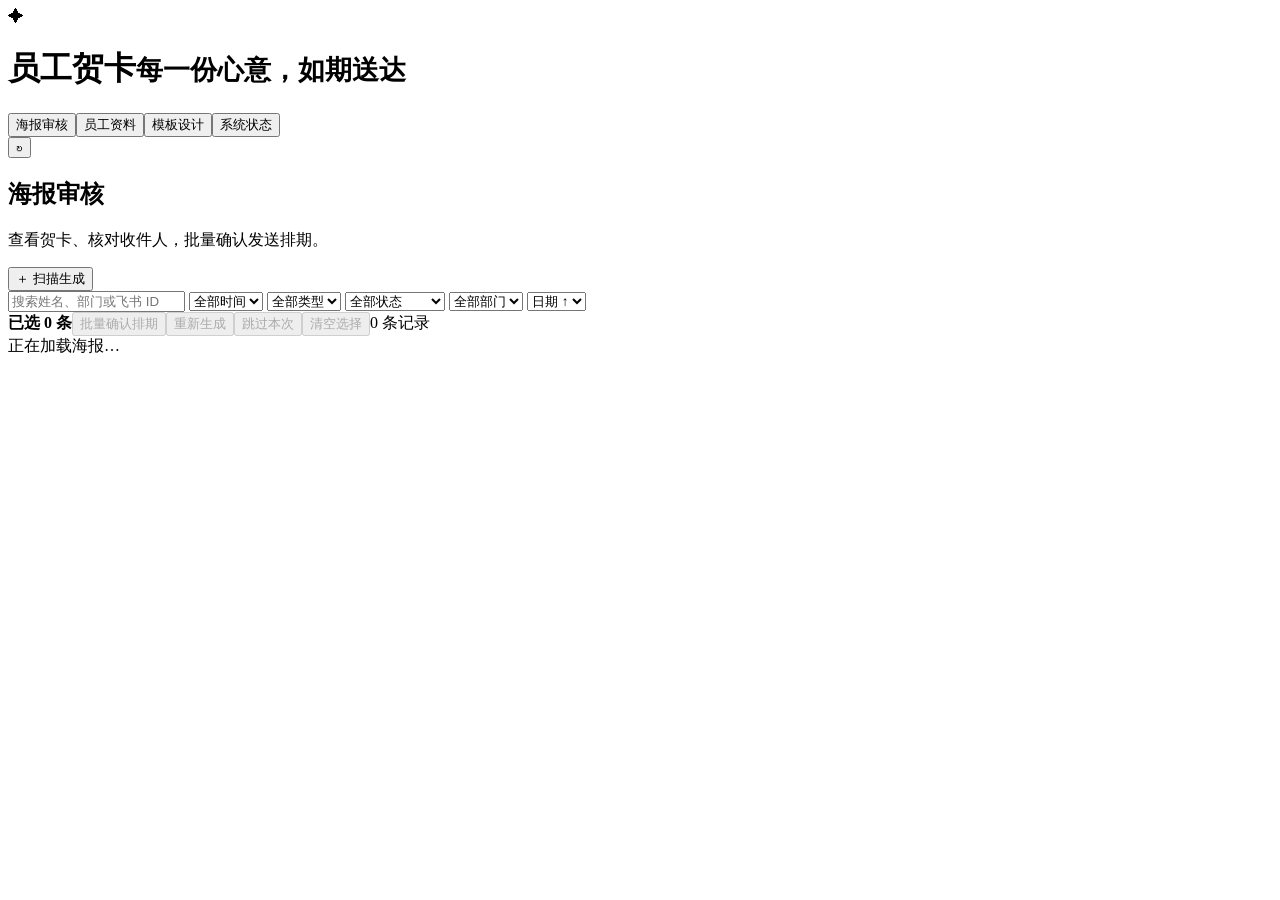
==== app/static/index.html @ 4ad16a9b "Improve imports, Feishu setup, notices, and card review layout" ====
<!DOCTYPE html>
<html lang="zh-CN">
<head>
<meta charset="UTF-8"><meta name="viewport" content="width=device-width, initial-scale=1.0">
<title>员工贺卡 · 人事工作台</title>
<link rel="stylesheet" href="/static/workspace.css">
<script defer src="/static/workspace.js"></script><script defer src="/static/template-editor.js"></script>
</head>
<body>
<header>
  <div class="brand"><span class="brand-mark" aria-hidden="true">✦</span><h1>员工贺卡<small>每一份心意，如期送达</small></h1></div>
  <nav aria-label="工作台导航"><button data-tab="events" aria-current="page">海报审核</button><button data-tab="staff">员工资料</button><button data-tab="tpl">模板设计</button><button data-tab="sys">系统状态</button></nav>
  <span class="spacer"></span><button id="refresh" class="header-refresh" title="刷新当前页" aria-label="刷新当前页">↻</button>
</header>
<main>
<section id="tab-events">
  <div class="page-head"><div><h2>海报审核</h2><p>查看贺卡、核对收件人，批量确认发送排期。</p></div><div class="page-head-actions"><button id="scan" class="primary">＋ 扫描生成</button></div></div>
  <div class="filter-bar" aria-label="筛选海报">
    <input id="event-search" type="search" placeholder="搜索姓名、部门或飞书 ID" aria-label="搜索海报">
    <select id="scope" aria-label="审核周期"><option value="all">全部时间</option><option value="this">本周</option><option value="next">下周</option><option value="pending">待处理</option></select>
    <select id="event-type" aria-label="贺卡类型"><option value="">全部类型</option><option value="birthday">生日</option><option value="anniversary">入职周年</option></select>
    <select id="event-status" aria-label="审核状态"><option value="">全部状态</option><option value="ready">待确认</option><option value="confirmed">已确认待推送</option><option value="needs_regeneration">需重新生成</option><option value="blocked">核验阻止</option><option value="generating">生成中</option><option value="gen_failed">生成失败</option><option value="failed">推送失败</option><option value="pushing">推送中</option><option value="pushed">已推送</option><option value="simulated">演练完成</option><option value="skipped">已跳过</option><option value="delivery_unknown">发送回执不明</option><option value="expired">已过期</option></select>
    <select id="event-department" aria-label="海报部门"><option value="">全部部门</option></select>
    <span class="spacer"></span><select id="event-sort" aria-label="日期排序"><option value="asc">日期 ↑</option><option value="desc">日期 ↓</option></select><span id="events-loading" class="meta" role="status"></span>
  </div>
  <div id="event-reports" class="reports" aria-live="polite"></div>
  <div class="batch-bar"><b id="event-selected-count">已选 0 条</b><button id="confirm-all" disabled>批量确认排期</button><button id="regenerate-selected" disabled>重新生成</button><button id="skip-selected" disabled>跳过本次</button><button id="clear-events" disabled>清空选择</button><span class="spacer"></span><span id="evsum" class="meta">0 条记录</span></div>
  <div id="events"><div class="empty">正在加载海报…</div></div>
</section>
<section id="tab-staff" hidden>
  <div class="page-head"><div><h2>员工资料</h2><p>核验时实时查询飞书，核对姓名、完整部门和当前应用的 open_id。</p></div><div class="page-head-actions"><button id="open-feishu-settings">飞书连接</button><button id="sync-employees">从飞书同步</button><button id="add-employee" class="primary">＋ 新增员工</button></div></div>
  <details class="import-panel"><summary>导入员工名单 <span class="meta">· CSV / XLSX</span></summary><div class="import-content"><label class="field">选择名单文件<input type="file" id="csv" accept=".csv,.xlsx"></label><button id="download-template">下载导入模板</button><button id="import-employees" class="primary">开始导入</button><span class="meta">按行显示新增、更新和错误结果。</span></div></details>
  <div class="filter-bar" aria-label="筛选员工">
    <input id="kw" type="search" placeholder="搜索姓名、工号或飞书 ID" aria-label="搜索员工">
    <select id="staff-filter" aria-label="在职状态"><option value="active">在职员工</option><option value="all">全部员工</option><option value="inactive">已离职 / 停用</option></select>
    <select id="staff-department" aria-label="员工部门"><option value="">全部部门</option></select>
    <select id="staff-identity" aria-label="身份核验状态"><option value="">全部核验状态</option><option value="verified">核验通过</option><option value="pending">待核验</option><option value="unavailable">暂无法核验</option><option value="failed">核验失败</option></select>
  </div>
  <div id="staff-reports" class="reports" aria-live="polite"></div>
  <div class="batch-bar"><b id="selected-count">已选 0 人</b><button id="verify-selected" disabled>三重核验</button><button id="disable-selected" class="danger" disabled>批量离职 / 停用</button><button id="clear-selection" disabled>清空选择</button><span class="spacer"></span><span id="staff-count" class="meta">0 条记录</span></div>
  <div id="staff"></div>
</section>
<section id="tab-tpl" hidden>
  <div class="page-head"><div><h2>模板设计</h2><p>选好底图，编辑一段祝福文案，名单字段会自动填入每位员工的贺卡。</p></div><span class="spacer"></span><span id="draft-state" class="badge">尚未加载</span></div>
  <div id="tpl-reports" class="reports" aria-live="polite"></div>
  <fieldset id="tpl-work" disabled><div class="tpl-layout">
    <div class="tpl-form">
      <label class="field">贺卡类型<select id="tpl-key"></select></label>
      <div id="tpl-background"></div><div id="tpl-vars" class="grid vars-grid"></div><div id="tpl-editor"></div>
      <div class="bar save-bar"><button id="save-tpl" class="primary">保存模板</button><button id="reset-tpl">撤销修改</button><span class="meta">保存后用于新生成的海报。</span></div>
    </div>
    <aside class="tpl-preview-panel">
      <h3>海报预览</h3><div class="grid"><label class="field full">预览员工<select id="pv-employee"><option value="">正在加载…</option></select></label><label class="field">事件日期<input id="pv-date" type="date" required></label><label class="field">周年数<input id="pv-years" type="number" readonly></label></div>
      <p id="pv-identity" class="meta" style="margin:9px 0"></p>
      <div class="bar"><button id="preview-tpl">更新预览</button><label class="meta"><input id="auto-preview" type="checkbox" checked> 自动预览</label></div>
      <p id="preview-state" class="preview-state" role="status">正在准备预览…</p><div id="tpl-preview" class="preview-stage"><div class="empty">预览当前文案与字体效果<br>点击海报可放大查看</div></div>
    </aside>
  </div></fieldset>
</section>
<section id="tab-sys" hidden>
  <div class="page-head"><div><h2>系统状态</h2><p>查看运行模式、飞书连接及任务状态。</p></div><span class="spacer"></span><button id="check-health">重新检查</button></div>
  <div class="bar" style="margin-bottom:18px"><label class="meta">管理口令 <input id="token" class="token" type="password" placeholder="未设可留空" autocomplete="off"></label><span class="meta">填写后刷新对应页面。</span></div>
  <div id="sys-reports" class="reports" aria-live="polite"></div>
  <form id="feishu-config-form" class="feishu-settings">
    <h3>飞书连接</h3><p id="feishu-connection-state" class="hint" role="status">尚未检查</p>
    <fieldset id="feishu-config-fields"><div class="grid">
      <label class="field">App ID<input id="feishu-app-id" type="text" placeholder="cli_ 开头的应用 ID" autocomplete="off" required></label>
      <label class="field">App Secret<input id="feishu-app-secret" type="password" placeholder="填写应用密钥" autocomplete="new-password"></label>
    </div><div class="bar" style="margin-top:14px"><button type="submit" class="primary">保存连接配置</button><button type="button" id="test-feishu-connection">检查通讯录连接</button><a href="https://open.feishu.cn/app" target="_blank" rel="noopener noreferrer">创建 / 管理飞书应用 ↗</a></div></fieldset>
    <p class="hint">密钥只保存在本机，不回显。已保存时留空表示保留；保存后立即生效。连接检查读取通讯录，不发送消息。</p>
    <details class="feishu-setup-help"><summary>还没有应用？查看接入步骤</summary><ol><li>用公司飞书账号登录开放平台，创建企业自建应用“员工贺卡助手”，添加机器人能力。</li><li>开通通讯录用户与部门读取权限，将通讯录权限范围覆盖需要导入的员工，发布版本并完成企业审核。</li><li>在“凭证与基础信息”复制 App ID 和 App Secret 到上方，保存后检查连接。</li></ol><p class="hint">连接成功后，在员工资料页同步名单并核验。open_id 随应用变化，请使用当前应用读取的 ID；生日、入职日期缺失时可从名单补全。</p></details>
  </form>
  <div class="panel"><p id="run-mode" class="hint">尚未检查</p><details><summary>运行详情</summary><pre id="health"></pre></details></div>
</section>
</main>


<dialog id="employee-dialog" aria-labelledby="employee-title"><form id="employee-form"><div class="dialog-head"><h3 id="employee-title">员工资料</h3></div><fieldset id="employee-fields"><div class="dialog-body"><div class="grid">
  <label class="field">姓名 *<input name="name" required maxlength="120"></label><label class="field">部门 *<input name="department" required maxlength="240"></label><label class="field">工号<input name="employee_no"></label><label class="field">邮箱 / 手机号<input name="email"></label><label class="field">入职日期<input name="join_date" type="date"></label><label class="field">生日<input name="birth_date" type="date"></label><label class="field full">飞书 ID（open_id）<input name="feishu_open_id" placeholder="ou_…；未知可先留空，保存后匹配飞书"></label><label class="field full">备注<textarea name="note" rows="2"></textarea></label>
  </div><p class="hint" style="margin-top:14px">姓名、部门、飞书 ID 需与飞书通讯录一致。资料变更后以服务端核验状态为准；需重新生成的海报必须重新审核。</p><p id="employee-error" class="error" role="alert"></p></div><div class="dialog-foot"><button type="button" data-close="employee-dialog">取消</button><button type="submit" class="primary">保存资料</button></div></fieldset></form></dialog>
<dialog id="confirm-dialog" aria-labelledby="confirm-title"><div class="dialog-head"><h3 id="confirm-title"></h3></div><div class="dialog-body"><p id="confirm-message" class="details-line"></p><ul id="confirm-items"></ul></div><div class="dialog-foot"><button id="confirm-cancel">取消</button><button id="confirm-accept" class="primary">确认</button></div></dialog>
<dialog id="candidate-dialog" aria-labelledby="candidate-title"><div class="dialog-head"><h3 id="candidate-title">核对飞书候选人</h3><span class="spacer"></span><button data-close="candidate-dialog">关闭</button></div><div class="dialog-body"><p id="candidate-employee" class="details-line"></p><p class="hint" style="margin-top:10px">候选匹配不等于已绑定。只有符合条件的候选人可选；选择后仍由服务端严格核验姓名、部门和飞书 ID。</p><p id="candidate-message" class="error" role="alert"></p><div id="candidates"></div></div></dialog>
<dialog id="zoom-dialog" aria-label="海报大图"><div class="bar" style="padding:10px 14px"><span class="meta">海报大图</span><span class="spacer"></span><button data-close="zoom-dialog">关闭</button></div><img id="zoom-img" alt="海报完整预览"></dialog>
<div id="toast" role="status" hidden></div>
<dialog id="event-detail-dialog" aria-labelledby="event-detail-title"><div class="dialog-head"><h3 id="event-detail-title">贺卡核查</h3><span class="spacer"></span><button data-close="event-detail-dialog">关闭</button></div><div id="event-detail" class="dialog-body"></div></dialog>
</body>
</html>
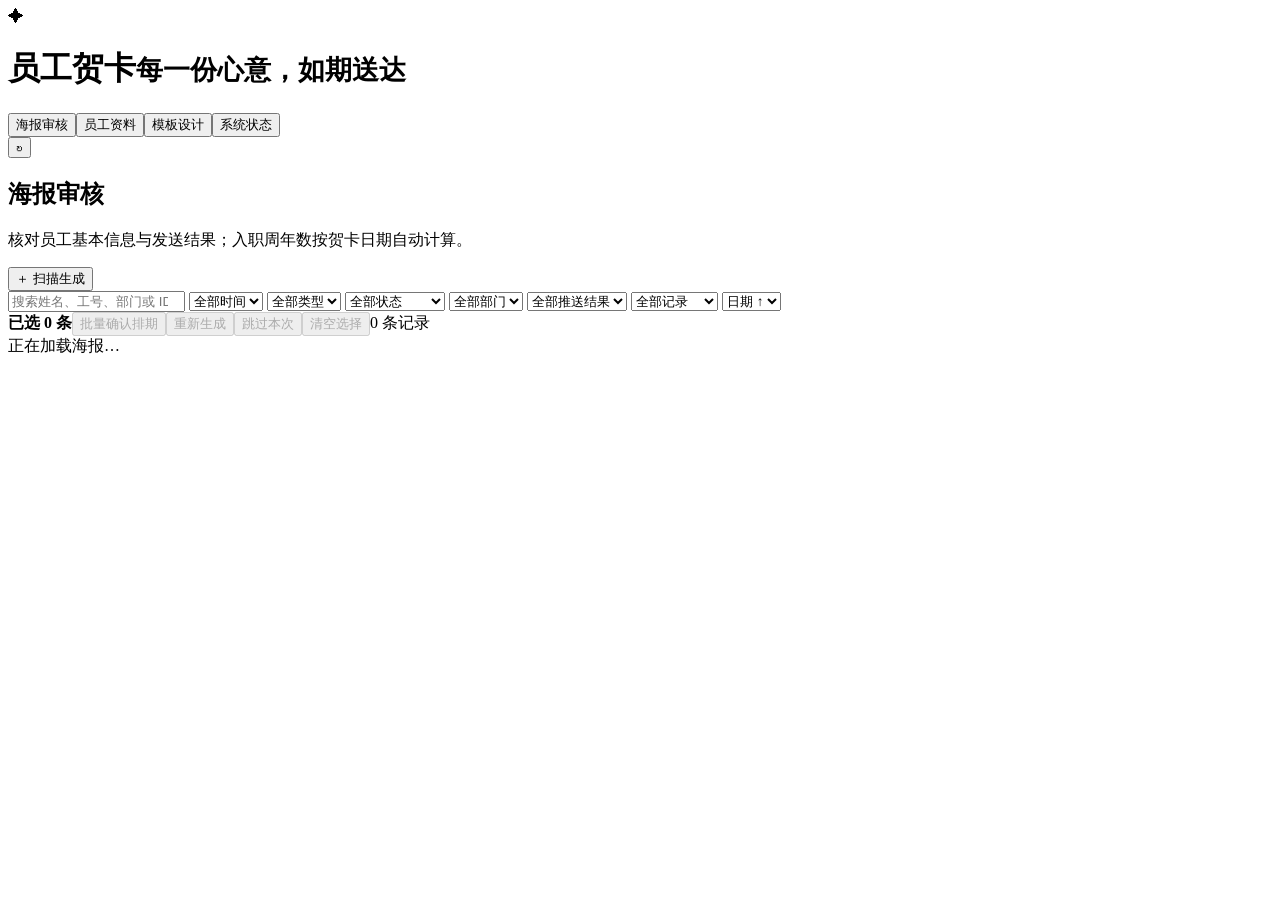
==== commit f3e87b0e: "Add employee review fields and clear delivery status notices" ====
--- a/app/static/index.html
+++ b/app/static/index.html
@@ -14,13 +14,15 @@
 </header>
 <main>
 <section id="tab-events">
-  <div class="page-head"><div><h2>海报审核</h2><p>查看贺卡、核对收件人，批量确认发送排期。</p></div><div class="page-head-actions"><button id="scan" class="primary">＋ 扫描生成</button></div></div>
+  <div class="page-head"><div><h2>海报审核</h2><p>核对员工基本信息与发送结果；入职周年数按贺卡日期自动计算。</p></div><div class="page-head-actions"><button id="scan" class="primary">＋ 扫描生成</button></div></div>
   <div class="filter-bar" aria-label="筛选海报">
-    <input id="event-search" type="search" placeholder="搜索姓名、部门或飞书 ID" aria-label="搜索海报">
+    <input id="event-search" type="search" placeholder="搜索姓名、工号、部门或 ID" aria-label="搜索海报">
     <select id="scope" aria-label="审核周期"><option value="all">全部时间</option><option value="this">本周</option><option value="next">下周</option><option value="pending">待处理</option></select>
     <select id="event-type" aria-label="贺卡类型"><option value="">全部类型</option><option value="birthday">生日</option><option value="anniversary">入职周年</option></select>
     <select id="event-status" aria-label="审核状态"><option value="">全部状态</option><option value="ready">待确认</option><option value="confirmed">已确认待推送</option><option value="needs_regeneration">需重新生成</option><option value="blocked">核验阻止</option><option value="generating">生成中</option><option value="gen_failed">生成失败</option><option value="failed">推送失败</option><option value="pushing">推送中</option><option value="pushed">已推送</option><option value="simulated">演练完成</option><option value="skipped">已跳过</option><option value="delivery_unknown">发送回执不明</option><option value="expired">已过期</option></select>
     <select id="event-department" aria-label="海报部门"><option value="">全部部门</option></select>
+    <select id="event-delivery" aria-label="是否推送"><option value="">全部推送结果</option><option value="sent">已推送</option><option value="not_sent">未推送</option><option value="sending">推送中</option><option value="unknown">回执不明</option><option value="simulated">演练未发送</option></select>
+    <select id="event-issues" aria-label="异常筛选"><option value="">全部记录</option><option value="issues">有异常提醒</option><option value="clear">无异常提醒</option></select>
     <span class="spacer"></span><select id="event-sort" aria-label="日期排序"><option value="asc">日期 ↑</option><option value="desc">日期 ↓</option></select><span id="events-loading" class="meta" role="status"></span>
   </div>
   <div id="event-reports" class="reports" aria-live="polite"></div>
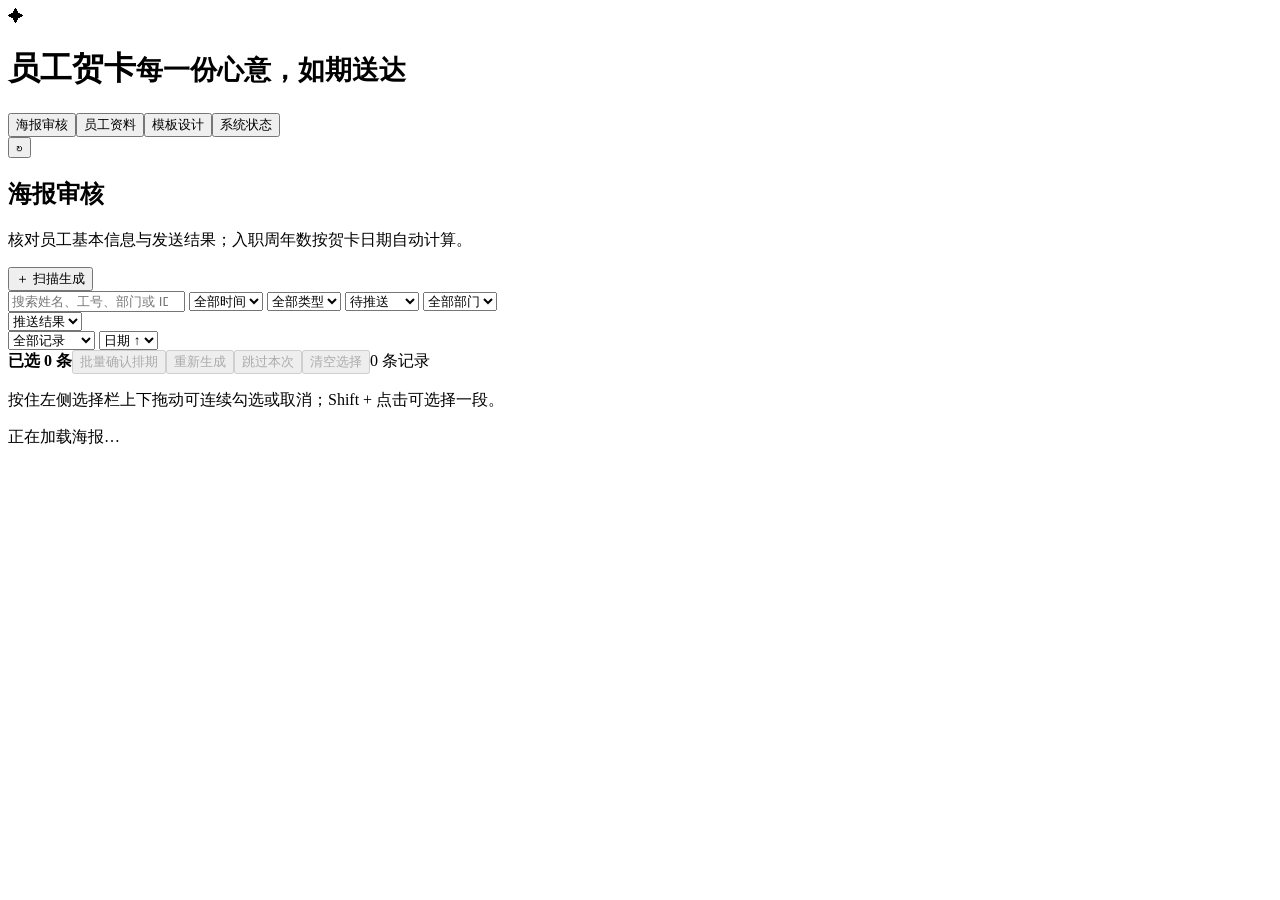
==== commit ab042ad7: "Streamline staff management, poster review, and range selection" ====
--- a/app/static/index.html
+++ b/app/static/index.html
@@ -4,7 +4,7 @@
 <meta charset="UTF-8"><meta name="viewport" content="width=device-width, initial-scale=1.0">
 <title>员工贺卡 · 人事工作台</title>
 <link rel="stylesheet" href="/static/workspace.css">
-<script defer src="/static/workspace.js"></script><script defer src="/static/template-editor.js"></script>
+<script defer src="/static/staff-filters.js"></script><script defer src="/static/review-status.js"></script><script defer src="/static/row-selection.js"></script><script defer src="/static/workspace.js"></script><script defer src="/static/staff-batch.js"></script><script defer src="/static/template-editor.js"></script>
 </head>
 <body>
 <header>
@@ -19,27 +19,32 @@
     <input id="event-search" type="search" placeholder="搜索姓名、工号、部门或 ID" aria-label="搜索海报">
     <select id="scope" aria-label="审核周期"><option value="all">全部时间</option><option value="this">本周</option><option value="next">下周</option><option value="pending">待处理</option></select>
     <select id="event-type" aria-label="贺卡类型"><option value="">全部类型</option><option value="birthday">生日</option><option value="anniversary">入职周年</option></select>
-    <select id="event-status" aria-label="审核状态"><option value="">全部状态</option><option value="ready">待确认</option><option value="confirmed">已确认待推送</option><option value="needs_regeneration">需重新生成</option><option value="blocked">核验阻止</option><option value="generating">生成中</option><option value="gen_failed">生成失败</option><option value="failed">推送失败</option><option value="pushing">推送中</option><option value="pushed">已推送</option><option value="simulated">演练完成</option><option value="skipped">已跳过</option><option value="delivery_unknown">发送回执不明</option><option value="expired">已过期</option></select>
+    <select id="event-status" aria-label="推送状态"><option value="pending">待推送</option><option value="sent">已推送</option><option value="failed">推送失败</option></select>
     <select id="event-department" aria-label="海报部门"><option value="">全部部门</option></select>
-    <select id="event-delivery" aria-label="是否推送"><option value="">全部推送结果</option><option value="sent">已推送</option><option value="not_sent">未推送</option><option value="sending">推送中</option><option value="unknown">回执不明</option><option value="simulated">演练未发送</option></select>
+    <div class="event-result-filter"><select id="event-delivery" aria-label="推送结果"><option value="" hidden disabled selected>推送结果</option><option value="sent">成功</option><option value="failed">失败</option></select><button id="clear-delivery-filter" type="button" aria-label="清除推送结果筛选，返回待推送" title="清除筛选，返回待推送" hidden>×</button></div>
     <select id="event-issues" aria-label="异常筛选"><option value="">全部记录</option><option value="issues">有异常提醒</option><option value="clear">无异常提醒</option></select>
     <span class="spacer"></span><select id="event-sort" aria-label="日期排序"><option value="asc">日期 ↑</option><option value="desc">日期 ↓</option></select><span id="events-loading" class="meta" role="status"></span>
   </div>
   <div id="event-reports" class="reports" aria-live="polite"></div>
   <div class="batch-bar"><b id="event-selected-count">已选 0 条</b><button id="confirm-all" disabled>批量确认排期</button><button id="regenerate-selected" disabled>重新生成</button><button id="skip-selected" disabled>跳过本次</button><button id="clear-events" disabled>清空选择</button><span class="spacer"></span><span id="evsum" class="meta">0 条记录</span></div>
+  <p id="event-selection-help" class="selection-help">按住左侧选择栏上下拖动可连续勾选或取消；Shift + 点击可选择一段。</p>
   <div id="events"><div class="empty">正在加载海报…</div></div>
 </section>
 <section id="tab-staff" hidden>
-  <div class="page-head"><div><h2>员工资料</h2><p>核验时实时查询飞书，核对姓名、完整部门和当前应用的 open_id。</p></div><div class="page-head-actions"><button id="open-feishu-settings">飞书连接</button><button id="sync-employees">从飞书同步</button><button id="add-employee" class="primary">＋ 新增员工</button></div></div>
+  <div class="page-head"><div><h2>员工资料</h2><p>维护基础资料；连接飞书后，系统按唯一姓名自动对应飞书 ID。</p></div><div class="page-head-actions"><button id="open-feishu-settings">飞书连接</button><button id="sync-employees">从飞书同步</button><button id="add-employee" class="primary">＋ 新增员工</button></div></div>
   <details class="import-panel"><summary>导入员工名单 <span class="meta">· CSV / XLSX</span></summary><div class="import-content"><label class="field">选择名单文件<input type="file" id="csv" accept=".csv,.xlsx"></label><button id="download-template">下载导入模板</button><button id="import-employees" class="primary">开始导入</button><span class="meta">按行显示新增、更新和错误结果。</span></div></details>
   <div class="filter-bar" aria-label="筛选员工">
-    <input id="kw" type="search" placeholder="搜索姓名、工号或飞书 ID" aria-label="搜索员工">
+    <input id="kw" type="search" placeholder="搜索姓名、工号或部门" aria-label="搜索员工">
     <select id="staff-filter" aria-label="在职状态"><option value="active">在职员工</option><option value="all">全部员工</option><option value="inactive">已离职 / 停用</option></select>
     <select id="staff-department" aria-label="员工部门"><option value="">全部部门</option></select>
-    <select id="staff-identity" aria-label="身份核验状态"><option value="">全部核验状态</option><option value="verified">核验通过</option><option value="pending">待核验</option><option value="unavailable">暂无法核验</option><option value="failed">核验失败</option></select>
+    <div class="staff-date-range" role="group" aria-label="入职日期区间"><span>入职日期</span><input id="staff-join-from" type="date" aria-label="入职开始日期"><span>至</span><input id="staff-join-to" type="date" aria-label="入职结束日期"></div>
+    <div class="staff-date-range" role="group" aria-label="出生月份区间"><span>出生月份</span><select id="staff-birth-from" aria-label="出生起始月份"><option value="">不限</option></select><span>至</span><select id="staff-birth-to" aria-label="出生结束月份"><option value="">不限</option></select></div>
+    <button id="staff-reset-filters">重置筛选</button>
   </div>
+  <p id="staff-filter-hint" class="hint" role="status" hidden></p>
   <div id="staff-reports" class="reports" aria-live="polite"></div>
-  <div class="batch-bar"><b id="selected-count">已选 0 人</b><button id="verify-selected" disabled>三重核验</button><button id="disable-selected" class="danger" disabled>批量离职 / 停用</button><button id="clear-selection" disabled>清空选择</button><span class="spacer"></span><span id="staff-count" class="meta">0 条记录</span></div>
+  <div class="batch-bar"><b id="selected-count">已选 0 人</b><button id="edit-selected" disabled>批量更正</button><button id="disable-selected" class="danger" disabled>批量离职 / 停用</button><button id="clear-selection" disabled>清空选择</button><span class="spacer"></span><span id="staff-count" class="meta">0 条记录</span></div>
+  <p id="staff-selection-help" class="selection-help">按住左侧选择栏上下拖动可连续勾选或取消；Shift + 点击可选择一段。</p>
   <div id="staff"></div>
 </section>
 <section id="tab-tpl" hidden>
@@ -48,15 +53,15 @@
   <fieldset id="tpl-work" disabled><div class="tpl-layout">
     <div class="tpl-form">
       <label class="field">贺卡类型<select id="tpl-key"></select></label>
-      <div id="tpl-background"></div><div id="tpl-vars" class="grid vars-grid"></div><div id="tpl-editor"></div>
-      <div class="bar save-bar"><button id="save-tpl" class="primary">保存模板</button><button id="reset-tpl">撤销修改</button><span class="meta">保存后用于新生成的海报。</span></div>
+      <div id="tpl-background"></div><div id="tpl-vars" class="grid vars-grid"></div><div id="tpl-company"></div>
     </div>
     <aside class="tpl-preview-panel">
-      <h3>海报预览</h3><div class="grid"><label class="field full">预览员工<select id="pv-employee"><option value="">正在加载…</option></select></label><label class="field">事件日期<input id="pv-date" type="date" required></label><label class="field">周年数<input id="pv-years" type="number" readonly></label></div>
-      <p id="pv-identity" class="meta" style="margin:9px 0"></p>
+      <h3>海报预览</h3><p class="preview-help">姓名、日期等字段由系统在生成贺卡时自动填入。</p>
       <div class="bar"><button id="preview-tpl">更新预览</button><label class="meta"><input id="auto-preview" type="checkbox" checked> 自动预览</label></div>
       <p id="preview-state" class="preview-state" role="status">正在准备预览…</p><div id="tpl-preview" class="preview-stage"><div class="empty">预览当前文案与字体效果<br>点击海报可放大查看</div></div>
     </aside>
+    <div id="tpl-editor" class="tpl-form tpl-copy-panel"></div>
+    <div class="bar save-bar"><button id="save-tpl" class="primary">保存模板</button><button id="reset-tpl">撤销修改</button><span class="meta">保存后用于新生成的海报。</span></div>
   </div></fieldset>
 </section>
 <section id="tab-sys" hidden>
@@ -70,20 +75,36 @@
       <label class="field">App Secret<input id="feishu-app-secret" type="password" placeholder="填写应用密钥" autocomplete="new-password"></label>
     </div><div class="bar" style="margin-top:14px"><button type="submit" class="primary">保存连接配置</button><button type="button" id="test-feishu-connection">检查通讯录连接</button><a href="https://open.feishu.cn/app" target="_blank" rel="noopener noreferrer">创建 / 管理飞书应用 ↗</a></div></fieldset>
     <p class="hint">密钥只保存在本机，不回显。已保存时留空表示保留；保存后立即生效。连接检查读取通讯录，不发送消息。</p>
-    <details class="feishu-setup-help"><summary>还没有应用？查看接入步骤</summary><ol><li>用公司飞书账号登录开放平台，创建企业自建应用“员工贺卡助手”，添加机器人能力。</li><li>开通通讯录用户与部门读取权限，将通讯录权限范围覆盖需要导入的员工，发布版本并完成企业审核。</li><li>在“凭证与基础信息”复制 App ID 和 App Secret 到上方，保存后检查连接。</li></ol><p class="hint">连接成功后，在员工资料页同步名单并核验。open_id 随应用变化，请使用当前应用读取的 ID；生日、入职日期缺失时可从名单补全。</p></details>
+    <details class="feishu-setup-help"><summary>还没有应用？查看接入步骤</summary><ol><li>用公司飞书账号登录开放平台，创建企业自建应用“员工贺卡助手”，添加机器人能力。</li><li>开通通讯录用户与部门读取权限，将通讯录权限范围覆盖需要导入的员工，发布版本并完成企业审核。</li><li>在“凭证与基础信息”复制 App ID 和 App Secret 到上方，保存后检查连接。</li></ol><p class="hint">连接成功后，在员工资料页同步名单，自动完成姓名与 ID 对应。open_id 随应用变化，请使用当前应用读取的 ID；生日、入职日期缺失时可从名单补全。</p></details>
   </form>
   <div class="panel"><p id="run-mode" class="hint">尚未检查</p><details><summary>运行详情</summary><pre id="health"></pre></details></div>
 </section>
 </main>
 
 
+<dialog id="staff-batch-dialog" aria-labelledby="staff-batch-title"><form id="staff-batch-form"><div class="dialog-head"><h3 id="staff-batch-title">批量更正员工资料</h3><span class="spacer"></span><span id="staff-batch-count" class="meta"></span></div><fieldset id="staff-batch-fields"><div class="dialog-body">
+  <p class="hint">直接在表格里逐人更正，或将同一字段统一填写。仅保存修改过的内容；清空工号或日期会删除该项原值。</p>
+  <div class="batch-fill-bar"><label class="field">统一填写字段<select id="staff-batch-field"><option value="department">部门</option><option value="join_date">入职日期</option><option value="birth_date">出生年月</option><option value="active">在职状态</option></select></label><label class="field">统一填写内容<input id="staff-batch-value" aria-label="统一填写内容"><select id="staff-batch-active" aria-label="统一在职状态" hidden disabled><option value="1">在职</option><option value="0">离职</option></select></label><button type="button" id="staff-batch-apply">应用到选中员工</button><button type="button" id="staff-batch-reset">还原全部修改</button></div>
+  <div id="staff-batch-table" class="table-wrap"></div><p id="staff-batch-error" class="error" role="alert"></p>
+  <p class="hint batch-edit-note">资料变化后，受影响的待发送海报需重新生成并审核；已发送记录保留。</p>
+  </div><div class="dialog-foot"><span id="staff-batch-dirty" class="meta" role="status">尚未修改</span><span class="spacer"></span><button type="button" data-close="staff-batch-dialog">取消</button><button type="submit" id="staff-batch-save" class="primary" disabled>保存更正</button></div></fieldset></form></dialog>
 <dialog id="employee-dialog" aria-labelledby="employee-title"><form id="employee-form"><div class="dialog-head"><h3 id="employee-title">员工资料</h3></div><fieldset id="employee-fields"><div class="dialog-body"><div class="grid">
-  <label class="field">姓名 *<input name="name" required maxlength="120"></label><label class="field">部门 *<input name="department" required maxlength="240"></label><label class="field">工号<input name="employee_no"></label><label class="field">邮箱 / 手机号<input name="email"></label><label class="field">入职日期<input name="join_date" type="date"></label><label class="field">生日<input name="birth_date" type="date"></label><label class="field full">飞书 ID（open_id）<input name="feishu_open_id" placeholder="ou_…；未知可先留空，保存后匹配飞书"></label><label class="field full">备注<textarea name="note" rows="2"></textarea></label>
-  </div><p class="hint" style="margin-top:14px">姓名、部门、飞书 ID 需与飞书通讯录一致。资料变更后以服务端核验状态为准；需重新生成的海报必须重新审核。</p><p id="employee-error" class="error" role="alert"></p></div><div class="dialog-foot"><button type="button" data-close="employee-dialog">取消</button><button type="submit" class="primary">保存资料</button></div></fieldset></form></dialog>
+  <label class="field">姓名 *<input name="name" required maxlength="120"></label><label class="field">部门 *<input name="department" required maxlength="240"></label><label class="field">工号<input name="employee_no"></label><label class="field">入职日期<input name="join_date" type="date"></label><label class="field">出生年月<input name="birth_date" type="date"></label><label class="field">在职状态<select name="active"><option value="1">在职</option><option value="0">离职</option></select></label>
+  </div><p class="hint" style="margin-top:14px">出生年月请填写完整日期。飞书 ID 由系统按唯一姓名自动对应；资料变更后，受影响的海报需重新生成并审核。</p><p id="employee-error" class="error" role="alert"></p></div><div class="dialog-foot"><button type="button" data-close="employee-dialog">取消</button><button type="submit" class="primary">保存资料</button></div></fieldset></form></dialog>
 <dialog id="confirm-dialog" aria-labelledby="confirm-title"><div class="dialog-head"><h3 id="confirm-title"></h3></div><div class="dialog-body"><p id="confirm-message" class="details-line"></p><ul id="confirm-items"></ul></div><div class="dialog-foot"><button id="confirm-cancel">取消</button><button id="confirm-accept" class="primary">确认</button></div></dialog>
-<dialog id="candidate-dialog" aria-labelledby="candidate-title"><div class="dialog-head"><h3 id="candidate-title">核对飞书候选人</h3><span class="spacer"></span><button data-close="candidate-dialog">关闭</button></div><div class="dialog-body"><p id="candidate-employee" class="details-line"></p><p class="hint" style="margin-top:10px">候选匹配不等于已绑定。只有符合条件的候选人可选；选择后仍由服务端严格核验姓名、部门和飞书 ID。</p><p id="candidate-message" class="error" role="alert"></p><div id="candidates"></div></div></dialog>
 <dialog id="zoom-dialog" aria-label="海报大图"><div class="bar" style="padding:10px 14px"><span class="meta">海报大图</span><span class="spacer"></span><button data-close="zoom-dialog">关闭</button></div><img id="zoom-img" alt="海报完整预览"></dialog>
 <div id="toast" role="status" hidden></div>
+<dialog id="background-dialog" aria-labelledby="background-title"><div class="dialog-head"><h3 id="background-title">更换底图</h3><span class="spacer"></span><button data-close="background-dialog">关闭</button></div>
+  <fieldset id="background-fields"><div class="dialog-body">
+    <p id="background-target" class="hint"></p>
+    <label class="field">选择新底图<input id="te-background-file" type="file" accept="image/png,image/jpeg,image/webp"></label>
+    <p class="meta">支持 PNG / JPG / WebP，最大 10 MB。推荐与当前海报尺寸一致。</p>
+    <label class="field">图片适配<select id="background-fit"><option value="cover">铺满海报（居中裁切）</option><option value="contain">完整保留（白色留边）</option></select></label>
+    <div id="background-sample" class="background-sample" hidden><img id="background-sample-img" alt="新底图适配预览"></div>
+    <p id="background-error" class="error" role="alert"></p>
+    <p class="hint">上传后先查看文案与底图效果，点击「保存模板」后生效。</p>
+  </div><div class="dialog-foot"><button data-close="background-dialog">取消</button><button id="te-upload-background" class="primary" disabled>上传并预览</button></div></fieldset>
+</dialog>
 <dialog id="event-detail-dialog" aria-labelledby="event-detail-title"><div class="dialog-head"><h3 id="event-detail-title">贺卡核查</h3><span class="spacer"></span><button data-close="event-detail-dialog">关闭</button></div><div id="event-detail" class="dialog-body"></div></dialog>
 </body>
 </html>
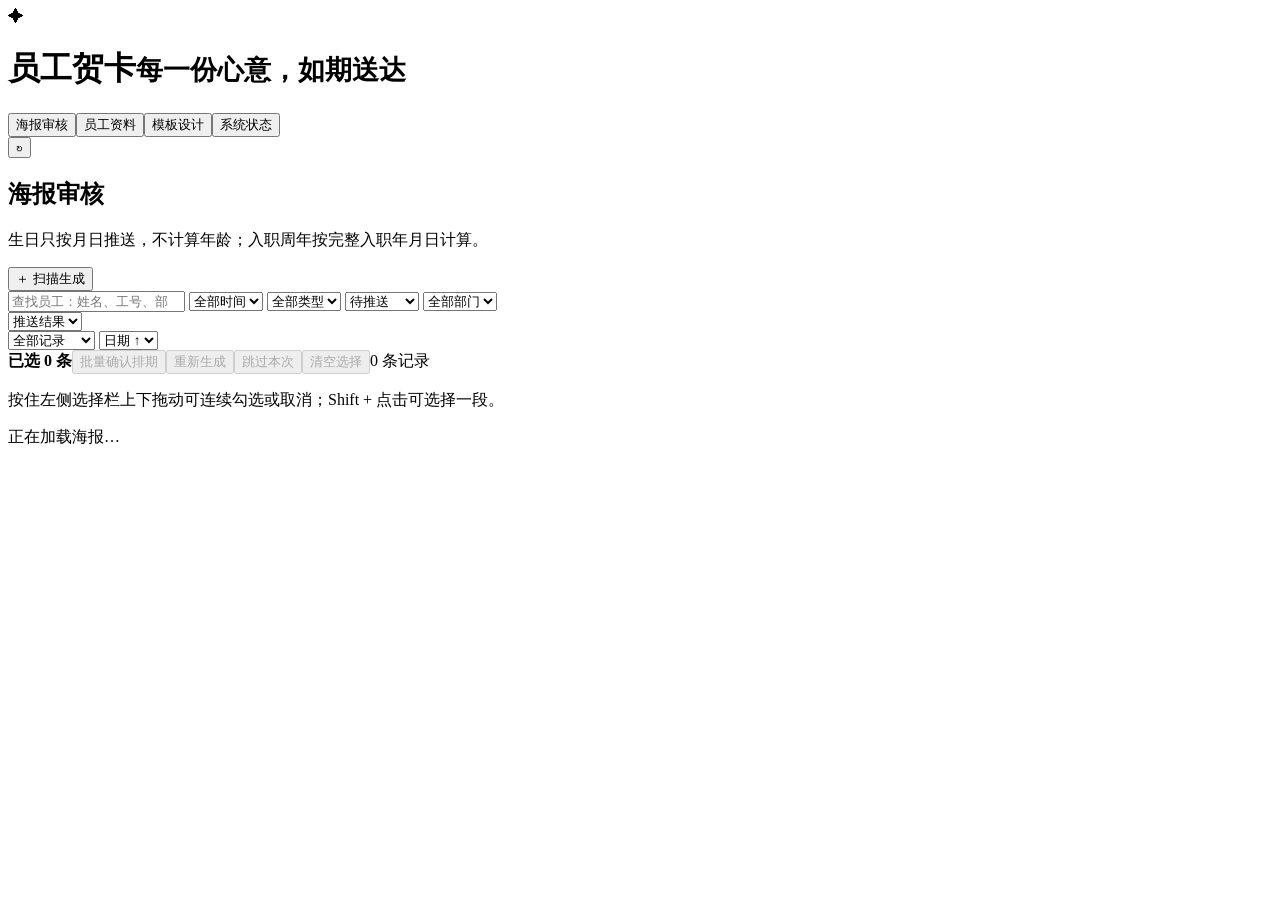
==== commit 3f2784d6: "Improve employee imports, precise date matching, and individual card review Add open_id fields and f" ====
--- a/app/static/index.html
+++ b/app/static/index.html
@@ -4,7 +4,7 @@
 <meta charset="UTF-8"><meta name="viewport" content="width=device-width, initial-scale=1.0">
 <title>员工贺卡 · 人事工作台</title>
 <link rel="stylesheet" href="/static/workspace.css">
-<script defer src="/static/staff-filters.js"></script><script defer src="/static/review-status.js"></script><script defer src="/static/row-selection.js"></script><script defer src="/static/workspace.js"></script><script defer src="/static/staff-batch.js"></script><script defer src="/static/template-editor.js"></script>
+<script defer src="/static/staff-filters.js"></script><script defer src="/static/review-status.js"></script><script defer src="/static/review-search.js"></script><script defer src="/static/row-selection.js"></script><script defer src="/static/workspace.js"></script><script defer src="/static/staff-batch.js"></script><script defer src="/static/template-editor.js"></script>
 </head>
 <body>
 <header>
@@ -14,9 +14,9 @@
 </header>
 <main>
 <section id="tab-events">
-  <div class="page-head"><div><h2>海报审核</h2><p>核对员工基本信息与发送结果；入职周年数按贺卡日期自动计算。</p></div><div class="page-head-actions"><button id="scan" class="primary">＋ 扫描生成</button></div></div>
+  <div class="page-head"><div><h2>海报审核</h2><p>生日只按月日推送，不计算年龄；入职周年按完整入职年月日计算。</p></div><div class="page-head-actions"><button id="scan" class="primary">＋ 扫描生成</button></div></div>
   <div class="filter-bar" aria-label="筛选海报">
-    <input id="event-search" type="search" placeholder="搜索姓名、工号、部门或 ID" aria-label="搜索海报">
+    <input id="event-search" type="search" placeholder="查找员工：姓名、工号、部门或 open_id" aria-label="查找员工或海报" aria-controls="review-people">
     <select id="scope" aria-label="审核周期"><option value="all">全部时间</option><option value="this">本周</option><option value="next">下周</option><option value="pending">待处理</option></select>
     <select id="event-type" aria-label="贺卡类型"><option value="">全部类型</option><option value="birthday">生日</option><option value="anniversary">入职周年</option></select>
     <select id="event-status" aria-label="推送状态"><option value="pending">待推送</option><option value="sent">已推送</option><option value="failed">推送失败</option></select>
@@ -25,20 +25,26 @@
     <select id="event-issues" aria-label="异常筛选"><option value="">全部记录</option><option value="issues">有异常提醒</option><option value="clear">无异常提醒</option></select>
     <span class="spacer"></span><select id="event-sort" aria-label="日期排序"><option value="asc">日期 ↑</option><option value="desc">日期 ↓</option></select><span id="events-loading" class="meta" role="status"></span>
   </div>
+  <section id="review-people" class="review-people" aria-label="员工检索结果" hidden></section>
   <div id="event-reports" class="reports" aria-live="polite"></div>
   <div class="batch-bar"><b id="event-selected-count">已选 0 条</b><button id="confirm-all" disabled>批量确认排期</button><button id="regenerate-selected" disabled>重新生成</button><button id="skip-selected" disabled>跳过本次</button><button id="clear-events" disabled>清空选择</button><span class="spacer"></span><span id="evsum" class="meta">0 条记录</span></div>
   <p id="event-selection-help" class="selection-help">按住左侧选择栏上下拖动可连续勾选或取消；Shift + 点击可选择一段。</p>
   <div id="events"><div class="empty">正在加载海报…</div></div>
 </section>
 <section id="tab-staff" hidden>
-  <div class="page-head"><div><h2>员工资料</h2><p>维护基础资料；连接飞书后，系统按唯一姓名自动对应飞书 ID。</p></div><div class="page-head-actions"><button id="open-feishu-settings">飞书连接</button><button id="sync-employees">从飞书同步</button><button id="add-employee" class="primary">＋ 新增员工</button></div></div>
+  <div class="page-head"><div><h2>员工资料</h2><p>维护基础资料；姓名与当前飞书应用的 open_id 一一对应，同名或对应异常时停止推送。</p></div><div class="page-head-actions"><button id="open-feishu-settings">飞书连接</button><button id="sync-employees">从飞书同步</button><button id="add-employee" class="primary">＋ 新增员工</button></div></div>
   <details class="import-panel"><summary>导入员工名单 <span class="meta">· CSV / XLSX</span></summary><div class="import-content"><label class="field">选择名单文件<input type="file" id="csv" accept=".csv,.xlsx"></label><button id="download-template">下载导入模板</button><button id="import-employees" class="primary">开始导入</button><span class="meta">按行显示新增、更新和错误结果。</span></div></details>
+  <details id="field-mapping" class="import-panel field-mapping"><summary>字段对应与检查 <span class="meta">· 查看来源和缺失原因</span></summary>
+    <div class="bar"><p id="field-mapping-context" class="meta" role="status">展开后查看字段对应。</p><span class="spacer"></span><button id="check-field-mapping" type="button">检查飞书字段</button></div>
+    <p class="hint">本地统计在职员工；飞书检查统计当前应用授权范围。检查只读取数据；同步会补齐空白字段，已填写的本地资料会保留。</p>
+    <div id="field-mapping-table" class="table-wrap"></div><p id="field-mapping-message" class="hint" role="status"></p>
+  </details>
   <div class="filter-bar" aria-label="筛选员工">
-    <input id="kw" type="search" placeholder="搜索姓名、工号或部门" aria-label="搜索员工">
+    <input id="kw" type="search" placeholder="搜索姓名、工号、部门或用户 ID" aria-label="搜索员工">
     <select id="staff-filter" aria-label="在职状态"><option value="active">在职员工</option><option value="all">全部员工</option><option value="inactive">已离职 / 停用</option></select>
     <select id="staff-department" aria-label="员工部门"><option value="">全部部门</option></select>
     <div class="staff-date-range" role="group" aria-label="入职日期区间"><span>入职日期</span><input id="staff-join-from" type="date" aria-label="入职开始日期"><span>至</span><input id="staff-join-to" type="date" aria-label="入职结束日期"></div>
-    <div class="staff-date-range" role="group" aria-label="出生月份区间"><span>出生月份</span><select id="staff-birth-from" aria-label="出生起始月份"><option value="">不限</option></select><span>至</span><select id="staff-birth-to" aria-label="出生结束月份"><option value="">不限</option></select></div>
+    <div class="staff-date-range" role="group" aria-label="生日月份区间"><span>生日月份</span><select id="staff-birth-from" aria-label="生日起始月份"><option value="">不限</option></select><span>至</span><select id="staff-birth-to" aria-label="生日结束月份"><option value="">不限</option></select></div>
     <button id="staff-reset-filters">重置筛选</button>
   </div>
   <p id="staff-filter-hint" class="hint" role="status" hidden></p>
@@ -54,14 +60,14 @@
     <div class="tpl-form">
       <label class="field">贺卡类型<select id="tpl-key"></select></label>
       <div id="tpl-background"></div><div id="tpl-vars" class="grid vars-grid"></div><div id="tpl-company"></div>
+      <div id="tpl-editor" class="tpl-copy-panel"></div>
+      <div class="bar save-bar"><button id="save-tpl" class="primary">保存模板</button><button id="reset-tpl">撤销修改</button><span class="meta">保存后用于新生成的海报。</span></div>
     </div>
     <aside class="tpl-preview-panel">
       <h3>海报预览</h3><p class="preview-help">姓名、日期等字段由系统在生成贺卡时自动填入。</p>
       <div class="bar"><button id="preview-tpl">更新预览</button><label class="meta"><input id="auto-preview" type="checkbox" checked> 自动预览</label></div>
       <p id="preview-state" class="preview-state" role="status">正在准备预览…</p><div id="tpl-preview" class="preview-stage"><div class="empty">预览当前文案与字体效果<br>点击海报可放大查看</div></div>
     </aside>
-    <div id="tpl-editor" class="tpl-form tpl-copy-panel"></div>
-    <div class="bar save-bar"><button id="save-tpl" class="primary">保存模板</button><button id="reset-tpl">撤销修改</button><span class="meta">保存后用于新生成的海报。</span></div>
   </div></fieldset>
 </section>
 <section id="tab-sys" hidden>
@@ -77,20 +83,20 @@
     <p class="hint">密钥只保存在本机，不回显。已保存时留空表示保留；保存后立即生效。连接检查读取通讯录，不发送消息。</p>
     <details class="feishu-setup-help"><summary>还没有应用？查看接入步骤</summary><ol><li>用公司飞书账号登录开放平台，创建企业自建应用“员工贺卡助手”，添加机器人能力。</li><li>开通通讯录用户与部门读取权限，将通讯录权限范围覆盖需要导入的员工，发布版本并完成企业审核。</li><li>在“凭证与基础信息”复制 App ID 和 App Secret 到上方，保存后检查连接。</li></ol><p class="hint">连接成功后，在员工资料页同步名单，自动完成姓名与 ID 对应。open_id 随应用变化，请使用当前应用读取的 ID；生日、入职日期缺失时可从名单补全。</p></details>
   </form>
-  <div class="panel"><p id="run-mode" class="hint">尚未检查</p><details><summary>运行详情</summary><pre id="health"></pre></details></div>
+  <div class="panel"><p id="run-mode" class="hint">尚未检查</p><p id="data-quality" class="hint"></p><details><summary>运行详情</summary><pre id="health"></pre></details></div>
 </section>
 </main>
 
 
 <dialog id="staff-batch-dialog" aria-labelledby="staff-batch-title"><form id="staff-batch-form"><div class="dialog-head"><h3 id="staff-batch-title">批量更正员工资料</h3><span class="spacer"></span><span id="staff-batch-count" class="meta"></span></div><fieldset id="staff-batch-fields"><div class="dialog-body">
-  <p class="hint">直接在表格里逐人更正，或将同一字段统一填写。仅保存修改过的内容；清空工号或日期会删除该项原值。</p>
-  <div class="batch-fill-bar"><label class="field">统一填写字段<select id="staff-batch-field"><option value="department">部门</option><option value="join_date">入职日期</option><option value="birth_date">出生年月</option><option value="active">在职状态</option></select></label><label class="field">统一填写内容<input id="staff-batch-value" aria-label="统一填写内容"><select id="staff-batch-active" aria-label="统一在职状态" hidden disabled><option value="1">在职</option><option value="0">离职</option></select></label><button type="button" id="staff-batch-apply">应用到选中员工</button><button type="button" id="staff-batch-reset">还原全部修改</button></div>
+  <p class="hint">直接在表格里逐人更正，或统一填写部门等资料。用户 ID 请逐人填写或更换，不能统一填写或清空。仅保存修改过的内容；清空工号或日期会删除该项原值。</p>
+  <div class="batch-fill-bar"><label class="field">统一填写字段<select id="staff-batch-field"><option value="department">部门</option><option value="join_date">入职日期</option><option value="birth_date">生日（月日）</option><option value="active">在职状态</option></select></label><label class="field">统一填写内容<input id="staff-batch-value" aria-label="统一填写内容"><select id="staff-batch-active" aria-label="统一在职状态" hidden disabled><option value="1">在职</option><option value="0">离职</option></select></label><button type="button" id="staff-batch-apply">应用到选中员工</button><button type="button" id="staff-batch-reset">还原全部修改</button></div>
   <div id="staff-batch-table" class="table-wrap"></div><p id="staff-batch-error" class="error" role="alert"></p>
   <p class="hint batch-edit-note">资料变化后，受影响的待发送海报需重新生成并审核；已发送记录保留。</p>
   </div><div class="dialog-foot"><span id="staff-batch-dirty" class="meta" role="status">尚未修改</span><span class="spacer"></span><button type="button" data-close="staff-batch-dialog">取消</button><button type="submit" id="staff-batch-save" class="primary" disabled>保存更正</button></div></fieldset></form></dialog>
-<dialog id="employee-dialog" aria-labelledby="employee-title"><form id="employee-form"><div class="dialog-head"><h3 id="employee-title">员工资料</h3></div><fieldset id="employee-fields"><div class="dialog-body"><div class="grid">
-  <label class="field">姓名 *<input name="name" required maxlength="120"></label><label class="field">部门 *<input name="department" required maxlength="240"></label><label class="field">工号<input name="employee_no"></label><label class="field">入职日期<input name="join_date" type="date"></label><label class="field">出生年月<input name="birth_date" type="date"></label><label class="field">在职状态<select name="active"><option value="1">在职</option><option value="0">离职</option></select></label>
-  </div><p class="hint" style="margin-top:14px">出生年月请填写完整日期。飞书 ID 由系统按唯一姓名自动对应；资料变更后，受影响的海报需重新生成并审核。</p><p id="employee-error" class="error" role="alert"></p></div><div class="dialog-foot"><button type="button" data-close="employee-dialog">取消</button><button type="submit" class="primary">保存资料</button></div></fieldset></form></dialog>
+<dialog id="employee-dialog" aria-labelledby="employee-title"><form id="employee-form"><div class="dialog-head"><h3 id="employee-title">员工资料</h3><span class="spacer"></span><button type="button" data-close="employee-dialog" aria-label="关闭员工资料窗口">关闭</button></div><fieldset id="employee-fields"><div class="dialog-body"><div class="grid">
+  <label class="field">姓名 *<input name="name" required maxlength="120"></label><label class="field">部门 *<input name="department" required maxlength="240"></label><label class="field">工号<input name="employee_no"></label><label class="field">入职日期<input name="join_date" type="date"></label><label class="field">生日（月日）<input name="birth_date" type="text" placeholder="09-11（仅月日）"></label><label class="field">在职状态<select name="active"><option value="1">在职</option><option value="0">离职</option></select></label>
+  </div><section class="employee-binding" aria-labelledby="employee-binding-title"><h4 id="employee-binding-title">飞书用户对应</h4><label class="field">用户 ID（open_id）<input name="feishu_open_id" class="open-id-input" type="text" placeholder="ou_…" pattern="ou_[A-Za-z0-9_]+" spellcheck="false" autocomplete="off"></label></section><p id="employee-error" class="error" role="alert"></p><p id="employee-save-state" class="meta" role="status" hidden></p></div><div class="dialog-foot"><button type="button" data-close="employee-dialog">取消</button><button type="submit" id="employee-save" class="primary">保存资料</button></div></fieldset></form></dialog>
 <dialog id="confirm-dialog" aria-labelledby="confirm-title"><div class="dialog-head"><h3 id="confirm-title"></h3></div><div class="dialog-body"><p id="confirm-message" class="details-line"></p><ul id="confirm-items"></ul></div><div class="dialog-foot"><button id="confirm-cancel">取消</button><button id="confirm-accept" class="primary">确认</button></div></dialog>
 <dialog id="zoom-dialog" aria-label="海报大图"><div class="bar" style="padding:10px 14px"><span class="meta">海报大图</span><span class="spacer"></span><button data-close="zoom-dialog">关闭</button></div><img id="zoom-img" alt="海报完整预览"></dialog>
 <div id="toast" role="status" hidden></div>
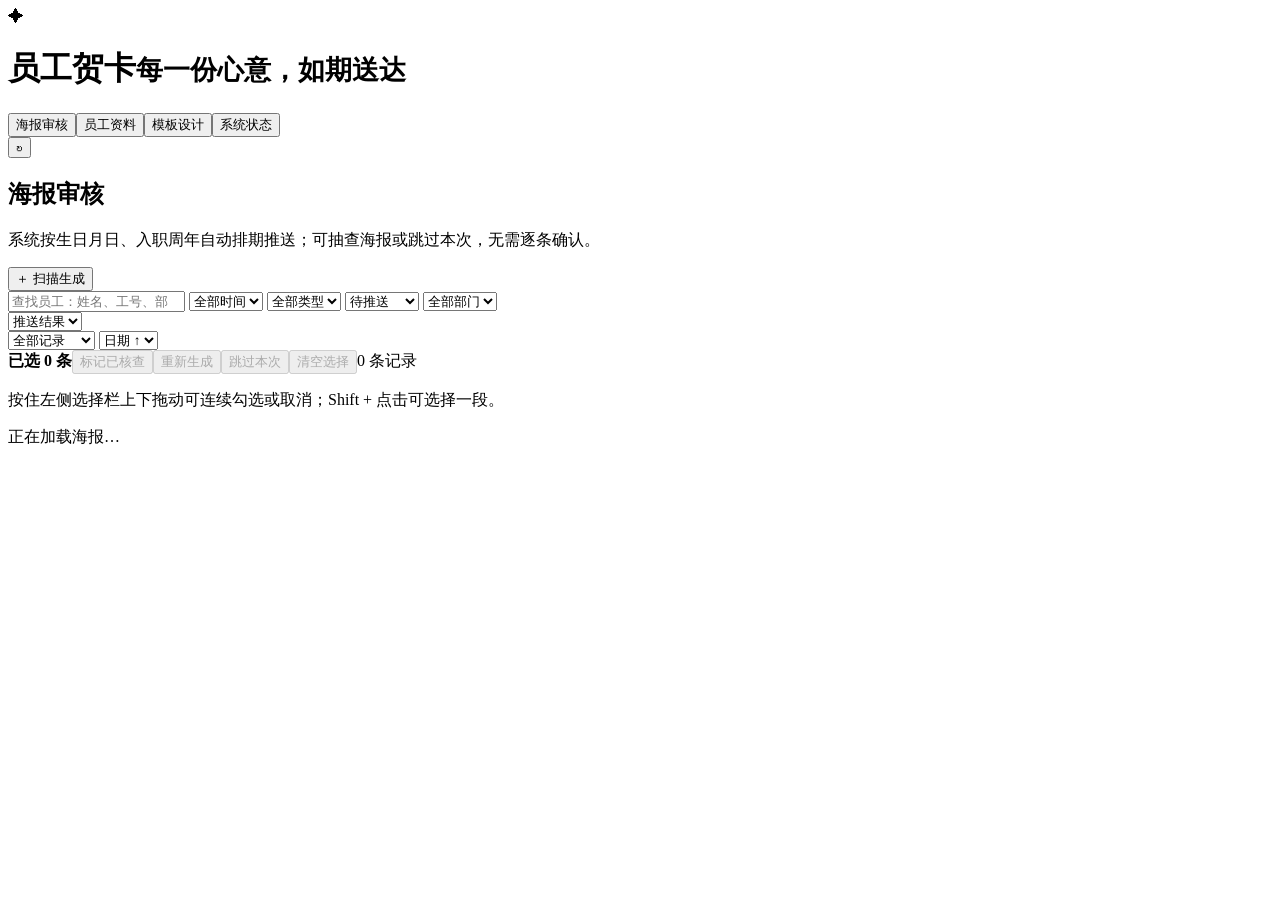
==== commit bc3db3e1: "Add compact greeting messages, automatic scheduling, and intranet access setup Send a compact greeti" ====
--- a/app/static/index.html
+++ b/app/static/index.html
@@ -4,7 +4,7 @@
 <meta charset="UTF-8"><meta name="viewport" content="width=device-width, initial-scale=1.0">
 <title>员工贺卡 · 人事工作台</title>
 <link rel="stylesheet" href="/static/workspace.css">
-<script defer src="/static/staff-filters.js"></script><script defer src="/static/review-status.js"></script><script defer src="/static/review-search.js"></script><script defer src="/static/row-selection.js"></script><script defer src="/static/workspace.js"></script><script defer src="/static/staff-batch.js"></script><script defer src="/static/template-editor.js"></script>
+<script defer src="/static/staff-filters.js"></script><script defer src="/static/review-status.js"></script><script defer src="/static/review-search.js"></script><script defer src="/static/row-selection.js"></script><script defer src="/static/admin-login.js"></script><script defer src="/static/workspace.js"></script><script defer src="/static/staff-batch.js"></script><script defer src="/static/template-editor.js"></script>
 </head>
 <body>
 <header>
@@ -14,7 +14,7 @@
 </header>
 <main>
 <section id="tab-events">
-  <div class="page-head"><div><h2>海报审核</h2><p>生日只按月日推送，不计算年龄；入职周年按完整入职年月日计算。</p></div><div class="page-head-actions"><button id="scan" class="primary">＋ 扫描生成</button></div></div>
+  <div class="page-head"><div><h2>海报审核</h2><p>系统按生日月日、入职周年自动排期推送；可抽查海报或跳过本次，无需逐条确认。</p></div><div class="page-head-actions"><span id="auto-schedule-state" class="meta" role="status"></span><button id="scan" class="primary">＋ 扫描生成</button></div></div>
   <div class="filter-bar" aria-label="筛选海报">
     <input id="event-search" type="search" placeholder="查找员工：姓名、工号、部门或 open_id" aria-label="查找员工或海报" aria-controls="review-people">
     <select id="scope" aria-label="审核周期"><option value="all">全部时间</option><option value="this">本周</option><option value="next">下周</option><option value="pending">待处理</option></select>
@@ -27,7 +27,7 @@
   </div>
   <section id="review-people" class="review-people" aria-label="员工检索结果" hidden></section>
   <div id="event-reports" class="reports" aria-live="polite"></div>
-  <div class="batch-bar"><b id="event-selected-count">已选 0 条</b><button id="confirm-all" disabled>批量确认排期</button><button id="regenerate-selected" disabled>重新生成</button><button id="skip-selected" disabled>跳过本次</button><button id="clear-events" disabled>清空选择</button><span class="spacer"></span><span id="evsum" class="meta">0 条记录</span></div>
+  <div class="batch-bar"><b id="event-selected-count">已选 0 条</b><button id="confirm-all" disabled>标记已核查</button><button id="regenerate-selected" disabled>重新生成</button><button id="skip-selected" disabled>跳过本次</button><button id="clear-events" disabled>清空选择</button><span class="spacer"></span><span id="evsum" class="meta">0 条记录</span></div>
   <p id="event-selection-help" class="selection-help">按住左侧选择栏上下拖动可连续勾选或取消；Shift + 点击可选择一段。</p>
   <div id="events"><div class="empty">正在加载海报…</div></div>
 </section>
@@ -74,6 +74,11 @@
   <div class="page-head"><div><h2>系统状态</h2><p>查看运行模式、飞书连接及任务状态。</p></div><span class="spacer"></span><button id="check-health">重新检查</button></div>
   <div class="bar" style="margin-bottom:18px"><label class="meta">管理口令 <input id="token" class="token" type="password" placeholder="未设可留空" autocomplete="off"></label><span class="meta">填写后刷新对应页面。</span></div>
   <div id="sys-reports" class="reports" aria-live="polite"></div>
+  <form id="delivery-config-form" class="feishu-settings"><h3>内网访问与推送</h3>
+    <label class="field">同事访问地址<input id="delivery-base-url" type="url" placeholder="http://192.168.1.20:8848" required></label>
+    <div class="bar"><label><input id="auto-schedule" type="checkbox" checked> 按日期自动生成并推送</label><button type="submit" class="primary">保存设置</button></div>
+    <p id="delivery-config-state" class="hint" role="status"></p><p class="hint">该地址也用于员工点击消息查看海报，需连接公司网络或 VPN。</p>
+  </form>
   <form id="feishu-config-form" class="feishu-settings">
     <h3>飞书连接</h3><p id="feishu-connection-state" class="hint" role="status">尚未检查</p>
     <fieldset id="feishu-config-fields"><div class="grid">
@@ -98,6 +103,7 @@
   <label class="field">姓名 *<input name="name" required maxlength="120"></label><label class="field">部门 *<input name="department" required maxlength="240"></label><label class="field">工号<input name="employee_no"></label><label class="field">入职日期<input name="join_date" type="date"></label><label class="field">生日（月日）<input name="birth_date" type="text" placeholder="09-11（仅月日）"></label><label class="field">在职状态<select name="active"><option value="1">在职</option><option value="0">离职</option></select></label>
   </div><section class="employee-binding" aria-labelledby="employee-binding-title"><h4 id="employee-binding-title">飞书用户对应</h4><label class="field">用户 ID（open_id）<input name="feishu_open_id" class="open-id-input" type="text" placeholder="ou_…" pattern="ou_[A-Za-z0-9_]+" spellcheck="false" autocomplete="off"></label></section><p id="employee-error" class="error" role="alert"></p><p id="employee-save-state" class="meta" role="status" hidden></p></div><div class="dialog-foot"><button type="button" data-close="employee-dialog">取消</button><button type="submit" id="employee-save" class="primary">保存资料</button></div></fieldset></form></dialog>
 <dialog id="confirm-dialog" aria-labelledby="confirm-title"><div class="dialog-head"><h3 id="confirm-title"></h3></div><div class="dialog-body"><p id="confirm-message" class="details-line"></p><ul id="confirm-items"></ul></div><div class="dialog-foot"><button id="confirm-cancel">取消</button><button id="confirm-accept" class="primary">确认</button></div></dialog>
+<dialog id="login-dialog" aria-labelledby="login-title"><form id="login-form"><div class="dialog-head"><h3 id="login-title">登录员工贺卡后台</h3></div><div class="dialog-body"><p class="hint">请输入公司后台管理员提供的管理口令。</p><label class="field">管理口令<input id="login-password" type="password" autocomplete="current-password" required></label><p id="login-error" class="error" role="alert"></p></div><div class="dialog-foot"><button id="login-cancel" type="button">取消</button><button id="login-submit" type="submit" class="primary">登录</button></div></form></dialog>
 <dialog id="zoom-dialog" aria-label="海报大图"><div class="bar" style="padding:10px 14px"><span class="meta">海报大图</span><span class="spacer"></span><button data-close="zoom-dialog">关闭</button></div><img id="zoom-img" alt="海报完整预览"></dialog>
 <div id="toast" role="status" hidden></div>
 <dialog id="background-dialog" aria-labelledby="background-title"><div class="dialog-head"><h3 id="background-title">更换底图</h3><span class="spacer"></span><button data-close="background-dialog">关闭</button></div>
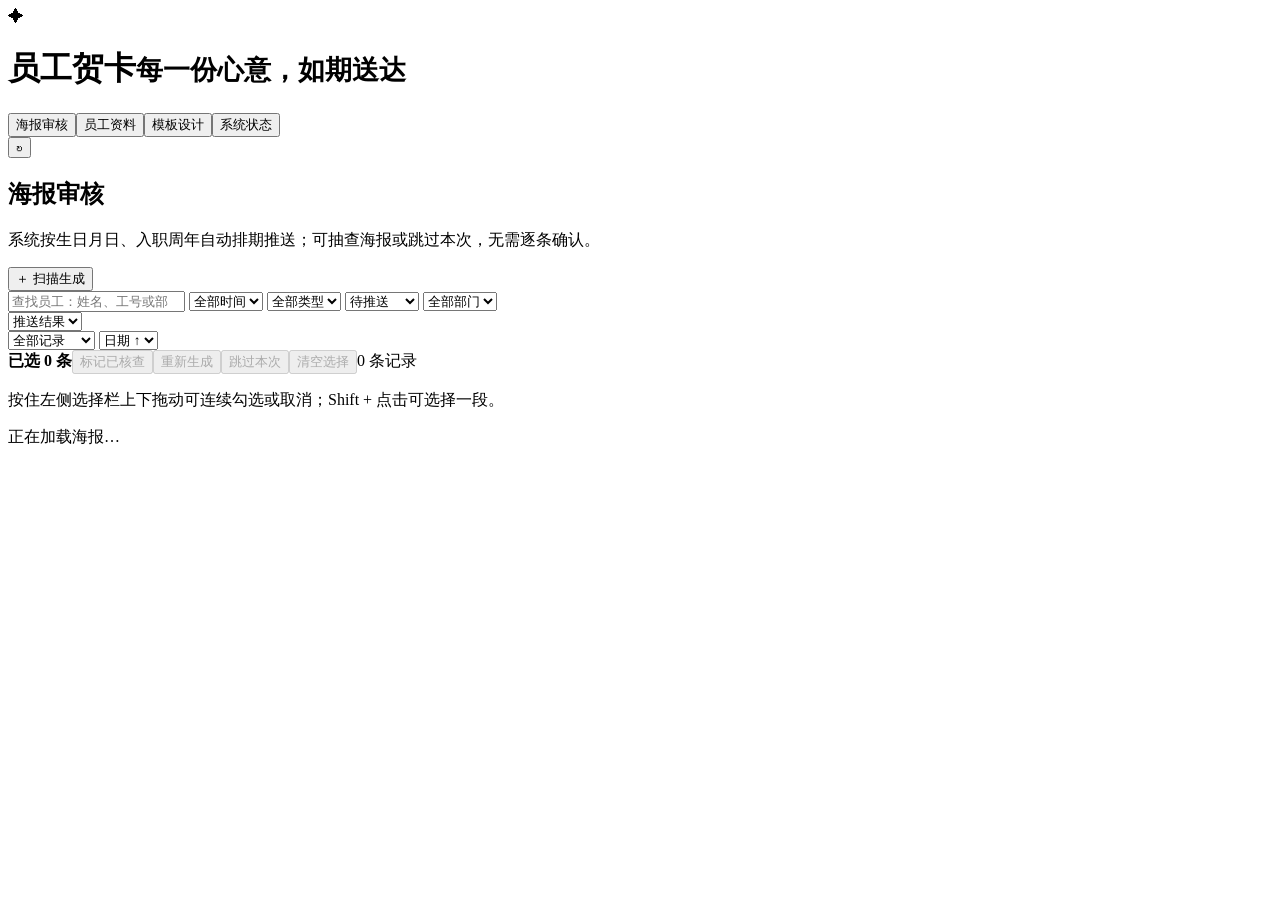
==== commit 5faf7b0f: "Keep Feishu recipient IDs out of HR workflows Remove open_id from HR templates and interfaces while " ====
--- a/app/static/index.html
+++ b/app/static/index.html
@@ -16,7 +16,7 @@
 <section id="tab-events">
   <div class="page-head"><div><h2>海报审核</h2><p>系统按生日月日、入职周年自动排期推送；可抽查海报或跳过本次，无需逐条确认。</p></div><div class="page-head-actions"><span id="auto-schedule-state" class="meta" role="status"></span><button id="scan" class="primary">＋ 扫描生成</button></div></div>
   <div class="filter-bar" aria-label="筛选海报">
-    <input id="event-search" type="search" placeholder="查找员工：姓名、工号、部门或 open_id" aria-label="查找员工或海报" aria-controls="review-people">
+    <input id="event-search" type="search" placeholder="查找员工：姓名、工号或部门" aria-label="查找员工或海报" aria-controls="review-people">
     <select id="scope" aria-label="审核周期"><option value="all">全部时间</option><option value="this">本周</option><option value="next">下周</option><option value="pending">待处理</option></select>
     <select id="event-type" aria-label="贺卡类型"><option value="">全部类型</option><option value="birthday">生日</option><option value="anniversary">入职周年</option></select>
     <select id="event-status" aria-label="推送状态"><option value="pending">待推送</option><option value="sent">已推送</option><option value="failed">推送失败</option></select>
@@ -32,7 +32,7 @@
   <div id="events"><div class="empty">正在加载海报…</div></div>
 </section>
 <section id="tab-staff" hidden>
-  <div class="page-head"><div><h2>员工资料</h2><p>维护基础资料；姓名与当前飞书应用的 open_id 一一对应，同名或对应异常时停止推送。</p></div><div class="page-head-actions"><button id="open-feishu-settings">飞书连接</button><button id="sync-employees">从飞书同步</button><button id="add-employee" class="primary">＋ 新增员工</button></div></div>
+  <div class="page-head"><div><h2>员工资料</h2><p>维护基础资料；系统从飞书通讯录自动核验收件人，同名或对应异常时停止推送。</p></div><div class="page-head-actions"><button id="open-feishu-settings">飞书连接</button><button id="sync-employees">从飞书同步</button><button id="add-employee" class="primary">＋ 新增员工</button></div></div>
   <details class="import-panel"><summary>导入员工名单 <span class="meta">· CSV / XLSX</span></summary><div class="import-content"><label class="field">选择名单文件<input type="file" id="csv" accept=".csv,.xlsx"></label><button id="download-template">下载导入模板</button><button id="import-employees" class="primary">开始导入</button><span class="meta">按行显示新增、更新和错误结果。</span></div></details>
   <details id="field-mapping" class="import-panel field-mapping"><summary>字段对应与检查 <span class="meta">· 查看来源和缺失原因</span></summary>
     <div class="bar"><p id="field-mapping-context" class="meta" role="status">展开后查看字段对应。</p><span class="spacer"></span><button id="check-field-mapping" type="button">检查飞书字段</button></div>
@@ -40,7 +40,7 @@
     <div id="field-mapping-table" class="table-wrap"></div><p id="field-mapping-message" class="hint" role="status"></p>
   </details>
   <div class="filter-bar" aria-label="筛选员工">
-    <input id="kw" type="search" placeholder="搜索姓名、工号、部门或用户 ID" aria-label="搜索员工">
+    <input id="kw" type="search" placeholder="搜索姓名、工号或部门" aria-label="搜索员工">
     <select id="staff-filter" aria-label="在职状态"><option value="active">在职员工</option><option value="all">全部员工</option><option value="inactive">已离职 / 停用</option></select>
     <select id="staff-department" aria-label="员工部门"><option value="">全部部门</option></select>
     <div class="staff-date-range" role="group" aria-label="入职日期区间"><span>入职日期</span><input id="staff-join-from" type="date" aria-label="入职开始日期"><span>至</span><input id="staff-join-to" type="date" aria-label="入职结束日期"></div>
@@ -86,7 +86,7 @@
       <label class="field">App Secret<input id="feishu-app-secret" type="password" placeholder="填写应用密钥" autocomplete="new-password"></label>
     </div><div class="bar" style="margin-top:14px"><button type="submit" class="primary">保存连接配置</button><button type="button" id="test-feishu-connection">检查通讯录连接</button><a href="https://open.feishu.cn/app" target="_blank" rel="noopener noreferrer">创建 / 管理飞书应用 ↗</a></div></fieldset>
     <p class="hint">密钥只保存在本机，不回显。已保存时留空表示保留；保存后立即生效。连接检查读取通讯录，不发送消息。</p>
-    <details class="feishu-setup-help"><summary>还没有应用？查看接入步骤</summary><ol><li>用公司飞书账号登录开放平台，创建企业自建应用“员工贺卡助手”，添加机器人能力。</li><li>开通通讯录用户与部门读取权限，将通讯录权限范围覆盖需要导入的员工，发布版本并完成企业审核。</li><li>在“凭证与基础信息”复制 App ID 和 App Secret 到上方，保存后检查连接。</li></ol><p class="hint">连接成功后，在员工资料页同步名单，自动完成姓名与 ID 对应。open_id 随应用变化，请使用当前应用读取的 ID；生日、入职日期缺失时可从名单补全。</p></details>
+    <details class="feishu-setup-help"><summary>还没有应用？查看接入步骤</summary><ol><li>用公司飞书账号登录开放平台，创建企业自建应用“员工贺卡助手”，添加机器人能力。</li><li>开通通讯录用户与部门读取权限，将通讯录权限范围覆盖需要导入的员工，发布版本并完成企业审核。</li><li>在“凭证与基础信息”复制 App ID 和 App Secret 到上方，保存后检查连接。</li></ol><p class="hint">连接成功后，在员工资料页同步名单，系统自动完成收件人对应；生日、入职日期缺失时可从名单补全。</p></details>
   </form>
   <div class="panel"><p id="run-mode" class="hint">尚未检查</p><p id="data-quality" class="hint"></p><details><summary>运行详情</summary><pre id="health"></pre></details></div>
 </section>
@@ -94,14 +94,14 @@
 
 
 <dialog id="staff-batch-dialog" aria-labelledby="staff-batch-title"><form id="staff-batch-form"><div class="dialog-head"><h3 id="staff-batch-title">批量更正员工资料</h3><span class="spacer"></span><span id="staff-batch-count" class="meta"></span></div><fieldset id="staff-batch-fields"><div class="dialog-body">
-  <p class="hint">直接在表格里逐人更正，或统一填写部门等资料。用户 ID 请逐人填写或更换，不能统一填写或清空。仅保存修改过的内容；清空工号或日期会删除该项原值。</p>
+  <p class="hint">直接在表格里逐人更正，或统一填写部门等资料。飞书收件人由系统在后台自动对应。仅保存修改过的内容；清空工号或日期会删除该项原值。</p>
   <div class="batch-fill-bar"><label class="field">统一填写字段<select id="staff-batch-field"><option value="department">部门</option><option value="join_date">入职日期</option><option value="birth_date">生日（月日）</option><option value="active">在职状态</option></select></label><label class="field">统一填写内容<input id="staff-batch-value" aria-label="统一填写内容"><select id="staff-batch-active" aria-label="统一在职状态" hidden disabled><option value="1">在职</option><option value="0">离职</option></select></label><button type="button" id="staff-batch-apply">应用到选中员工</button><button type="button" id="staff-batch-reset">还原全部修改</button></div>
   <div id="staff-batch-table" class="table-wrap"></div><p id="staff-batch-error" class="error" role="alert"></p>
   <p class="hint batch-edit-note">资料变化后，受影响的待发送海报需重新生成并审核；已发送记录保留。</p>
   </div><div class="dialog-foot"><span id="staff-batch-dirty" class="meta" role="status">尚未修改</span><span class="spacer"></span><button type="button" data-close="staff-batch-dialog">取消</button><button type="submit" id="staff-batch-save" class="primary" disabled>保存更正</button></div></fieldset></form></dialog>
 <dialog id="employee-dialog" aria-labelledby="employee-title"><form id="employee-form"><div class="dialog-head"><h3 id="employee-title">员工资料</h3><span class="spacer"></span><button type="button" data-close="employee-dialog" aria-label="关闭员工资料窗口">关闭</button></div><fieldset id="employee-fields"><div class="dialog-body"><div class="grid">
   <label class="field">姓名 *<input name="name" required maxlength="120"></label><label class="field">部门 *<input name="department" required maxlength="240"></label><label class="field">工号<input name="employee_no"></label><label class="field">入职日期<input name="join_date" type="date"></label><label class="field">生日（月日）<input name="birth_date" type="text" placeholder="09-11（仅月日）"></label><label class="field">在职状态<select name="active"><option value="1">在职</option><option value="0">离职</option></select></label>
-  </div><section class="employee-binding" aria-labelledby="employee-binding-title"><h4 id="employee-binding-title">飞书用户对应</h4><label class="field">用户 ID（open_id）<input name="feishu_open_id" class="open-id-input" type="text" placeholder="ou_…" pattern="ou_[A-Za-z0-9_]+" spellcheck="false" autocomplete="off"></label></section><p id="employee-error" class="error" role="alert"></p><p id="employee-save-state" class="meta" role="status" hidden></p></div><div class="dialog-foot"><button type="button" data-close="employee-dialog">取消</button><button type="submit" id="employee-save" class="primary">保存资料</button></div></fieldset></form></dialog>
+  </div><p class="hint">保存后系统会按唯一姓名在飞书通讯录中自动对应收件人；同名、未找到或权限不足时不会推送。</p><p id="employee-error" class="error" role="alert"></p><p id="employee-save-state" class="meta" role="status" hidden></p></div><div class="dialog-foot"><button type="button" data-close="employee-dialog">取消</button><button type="submit" id="employee-save" class="primary">保存资料</button></div></fieldset></form></dialog>
 <dialog id="confirm-dialog" aria-labelledby="confirm-title"><div class="dialog-head"><h3 id="confirm-title"></h3></div><div class="dialog-body"><p id="confirm-message" class="details-line"></p><ul id="confirm-items"></ul></div><div class="dialog-foot"><button id="confirm-cancel">取消</button><button id="confirm-accept" class="primary">确认</button></div></dialog>
 <dialog id="login-dialog" aria-labelledby="login-title"><form id="login-form"><div class="dialog-head"><h3 id="login-title">登录员工贺卡后台</h3></div><div class="dialog-body"><p class="hint">请输入公司后台管理员提供的管理口令。</p><label class="field">管理口令<input id="login-password" type="password" autocomplete="current-password" required></label><p id="login-error" class="error" role="alert"></p></div><div class="dialog-foot"><button id="login-cancel" type="button">取消</button><button id="login-submit" type="submit" class="primary">登录</button></div></form></dialog>
 <dialog id="zoom-dialog" aria-label="海报大图"><div class="bar" style="padding:10px 14px"><span class="meta">海报大图</span><span class="spacer"></span><button data-close="zoom-dialog">关闭</button></div><img id="zoom-img" alt="海报完整预览"></dialog>
